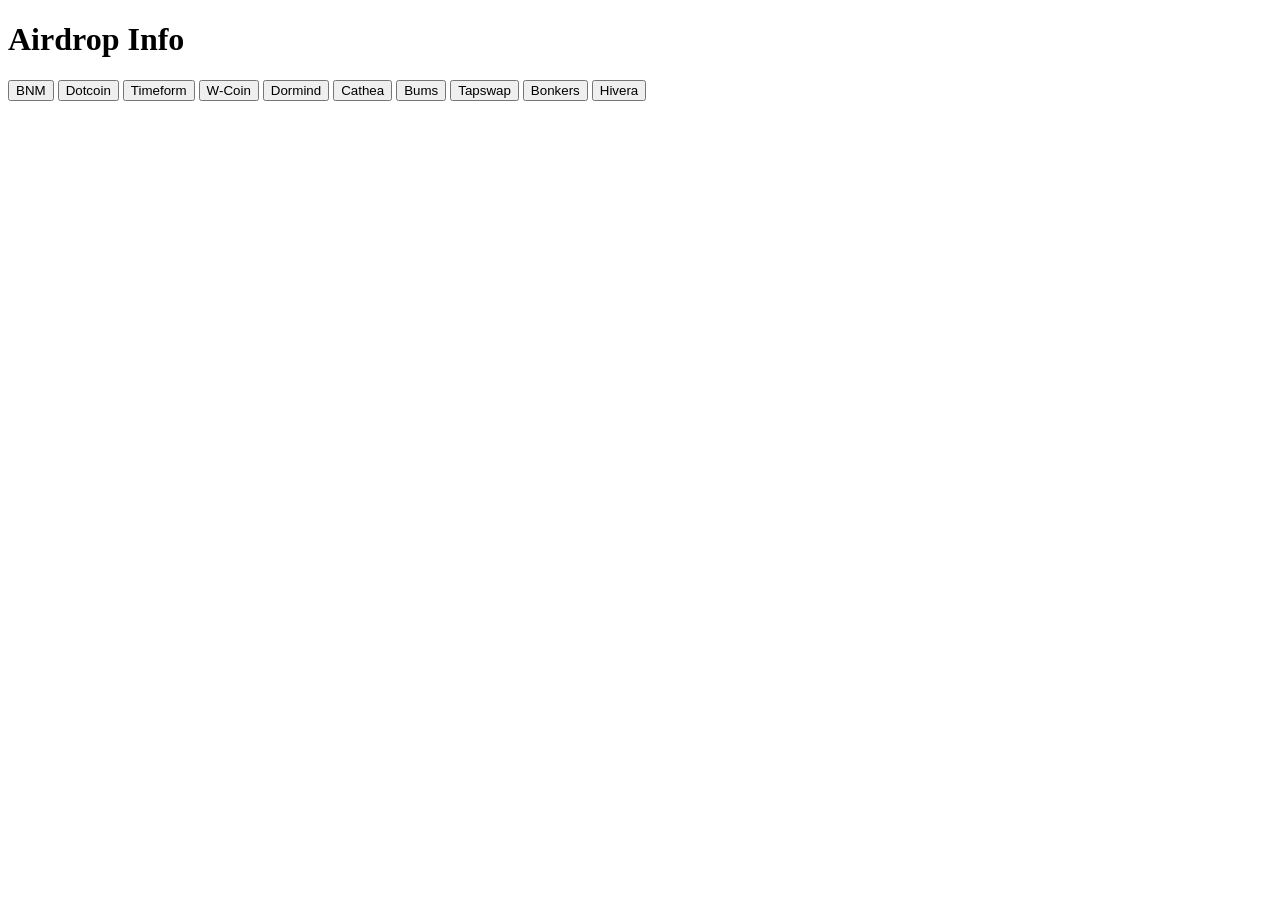
==== index.html @ 2e2d90ca "Add files via upload" ====
<!DOCTYPE html>
<html lang="en">
<head>
    <meta charset="UTF-8">
    <meta name="viewport" content="width=device-width, initial-scale=1.0">
    <title>Airdrop Info</title>
    <link rel="stylesheet" href="airdrop_styles.css">
</head>
<body>
    <h1>Airdrop Info</h1>
    <div class="button-container">
        <button onclick="openLink('https://yourlink.com/bnm')">BNM</button>
        <button onclick="openLink('https://yourlink.com/dotcoin')">Dotcoin</button>
        <button onclick="openLink('https://yourlink.com/timeform')">Timeform</button>
        <button onclick="openLink('https://yourlink.com/wcoin')">W-Coin</button>
        <button onclick="openLink('https://yourlink.com/dormind')">Dormind</button>
        <button onclick="openLink('https://yourlink.com/cathea')">Cathea</button>
        <button onclick="openLink('https://yourlink.com/bums')">Bums</button>
        <button onclick="openLink('https://yourlink.com/tapswap')">Tapswap</button>
        <button onclick="openLink('https://yourlink.com/bonkers')">Bonkers</button>
        <button onclick="openLink('https://yourlink.com/hivera')">Hivera</button>
    </div>
    <script src="airdrop_scripts.js"></script>
</body>
</html>
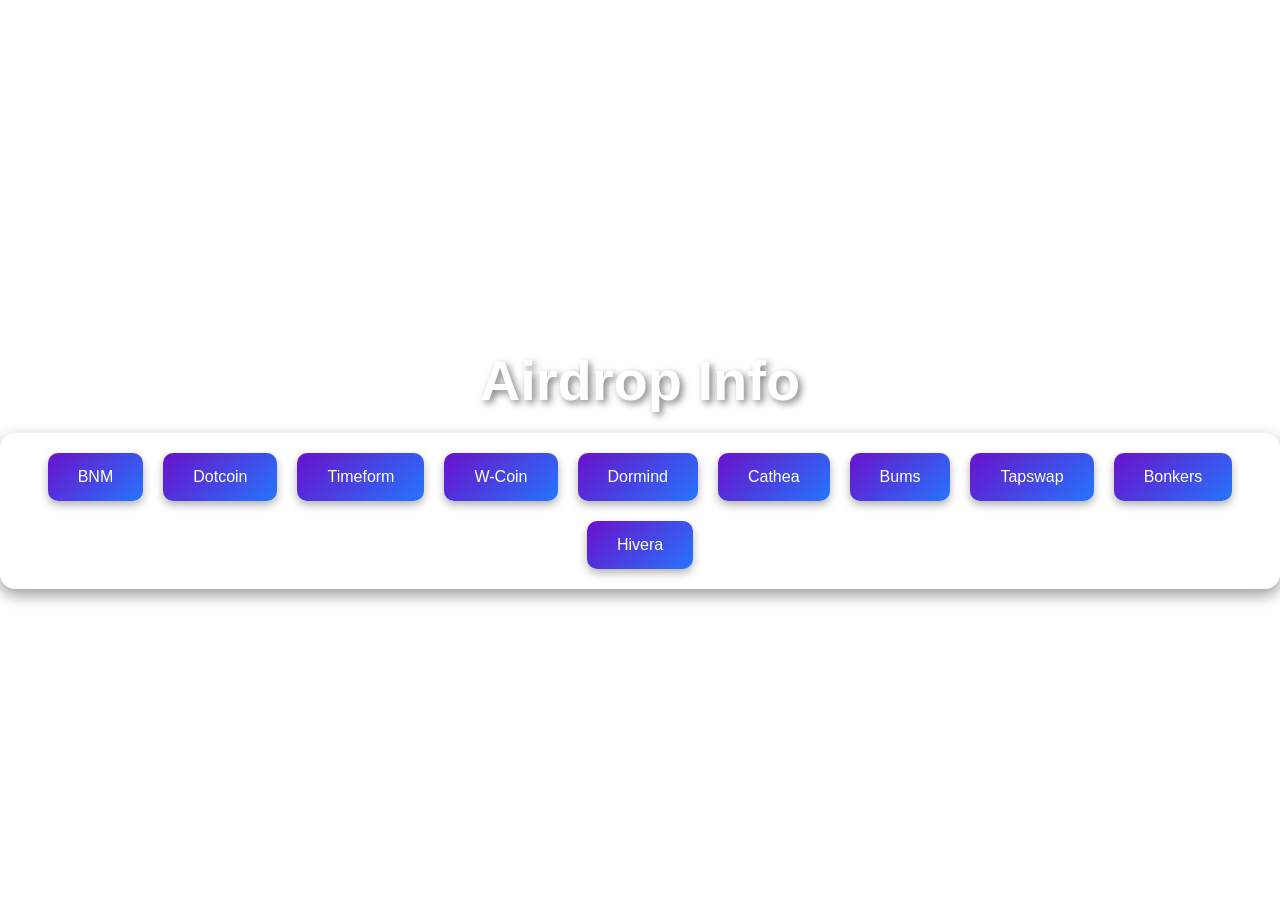
==== commit 47daa959: "Add files via upload" ====
--- a/index.html
+++ b/index.html
@@ -4,7 +4,73 @@
     <meta charset="UTF-8">
     <meta name="viewport" content="width=device-width, initial-scale=1.0">
     <title>Airdrop Info</title>
-    <link rel="stylesheet" href="airdrop_styles.css">
+    <link rel="stylesheet" href="styles.css">
+    <style>
+        body {
+            font-family: Arial, sans-serif;
+            text-align: center;
+            margin: 0;
+            background: url('background.jpg') no-repeat center center fixed;
+            background-size: cover;
+            color: white;
+            min-height: 100vh;
+            display: flex;
+            flex-direction: column;
+            justify-content: center;
+            align-items: center;
+            animation: fadeIn 2s ease-in-out;
+        }
+
+        h1 {
+            font-size: 3.5rem;
+            margin-bottom: 20px;
+            text-shadow: 3px 3px 7px rgba(0, 0, 0, 0.5);
+            animation: slideInDown 1.5s ease-out;
+        }
+
+        .button-container {
+            display: flex;
+            flex-wrap: wrap;
+            gap: 20px;
+            justify-content: center;
+            padding: 20px;
+            background: rgba(255, 255, 255, 0.2);
+            border-radius: 15px;
+            box-shadow: 0 6px 15px rgba(0, 0, 0, 0.4);
+        }
+
+        .button-container button {
+            padding: 15px 30px;
+            font-size: 16px;
+            border: none;
+            border-radius: 10px;
+            background: linear-gradient(135deg, #6a11cb, #2575fc);
+            color: white;
+            cursor: pointer;
+            transition: transform 0.3s, box-shadow 0.3s;
+            box-shadow: 0 4px 8px rgba(0, 0, 0, 0.3);
+        }
+
+        .button-container button:hover {
+            transform: translateY(-5px);
+            box-shadow: 0 8px 15px rgba(0, 0, 0, 0.4);
+        }
+
+        .button-container button:active {
+            transform: translateY(2px);
+            box-shadow: 0 2px 5px rgba(0, 0, 0, 0.2);
+        }
+
+        @keyframes fadeIn {
+            from { opacity: 0; }
+            to { opacity: 1; }
+        }
+
+        @keyframes slideInDown {
+            from { transform: translateY(-100px); opacity: 0; }
+            to { transform: translateY(0); opacity: 1; }
+        }
+    </style>
 </head>
 <body>
     <h1>Airdrop Info</h1>
@@ -20,7 +86,11 @@
         <button onclick="openLink('https://yourlink.com/bonkers')">Bonkers</button>
         <button onclick="openLink('https://yourlink.com/hivera')">Hivera</button>
     </div>
-    <script src="airdrop_scripts.js"></script>
+    <script>
+        function openLink(url) {
+            window.open(url, '_blank');
+        }
+    </script>
 </body>
 </html>
 
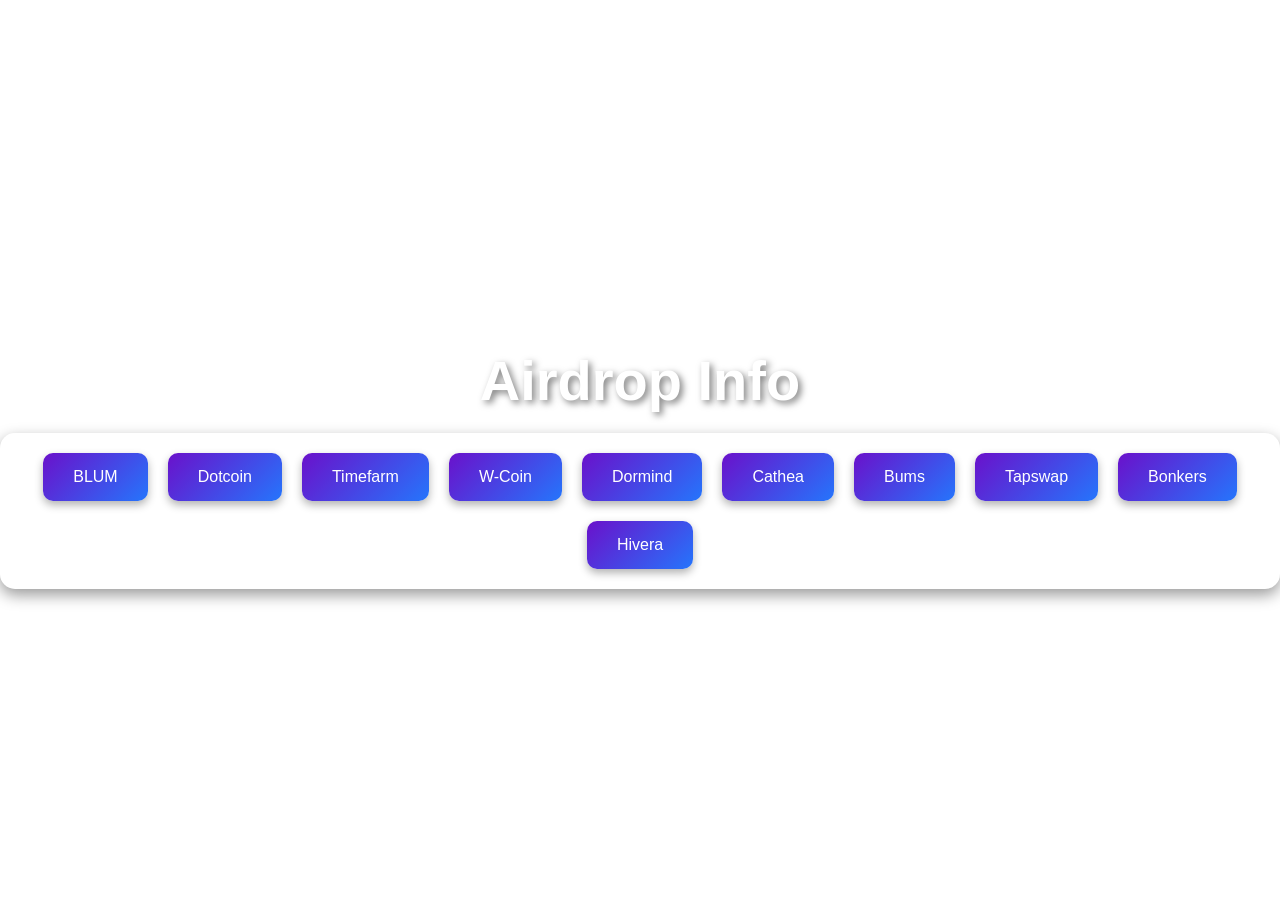
==== commit 1819b017: "Add files via upload" ====
--- a/index.html
+++ b/index.html
@@ -75,9 +75,9 @@
 <body>
     <h1>Airdrop Info</h1>
     <div class="button-container">
-        <button onclick="openLink('https://yourlink.com/bnm')">BNM</button>
-        <button onclick="openLink('https://yourlink.com/dotcoin')">Dotcoin</button>
-        <button onclick="openLink('https://yourlink.com/timeform')">Timeform</button>
+        <button onclick="openLink('https://t.me/blum/app?startapp=ref_TNm8bT089i')">BLUM</button>
+        <button onclick="openLink('https://t.me/dotcoin_bot?start=r_1482000860')">Dotcoin</button>
+        <button onclick="openLink('https://t.me/TimeFarmCryptoBot?start=18rmLjRhDh701g5a8')">Timefarm</button>
         <button onclick="openLink('https://yourlink.com/wcoin')">W-Coin</button>
         <button onclick="openLink('https://yourlink.com/dormind')">Dormind</button>
         <button onclick="openLink('https://yourlink.com/cathea')">Cathea</button>
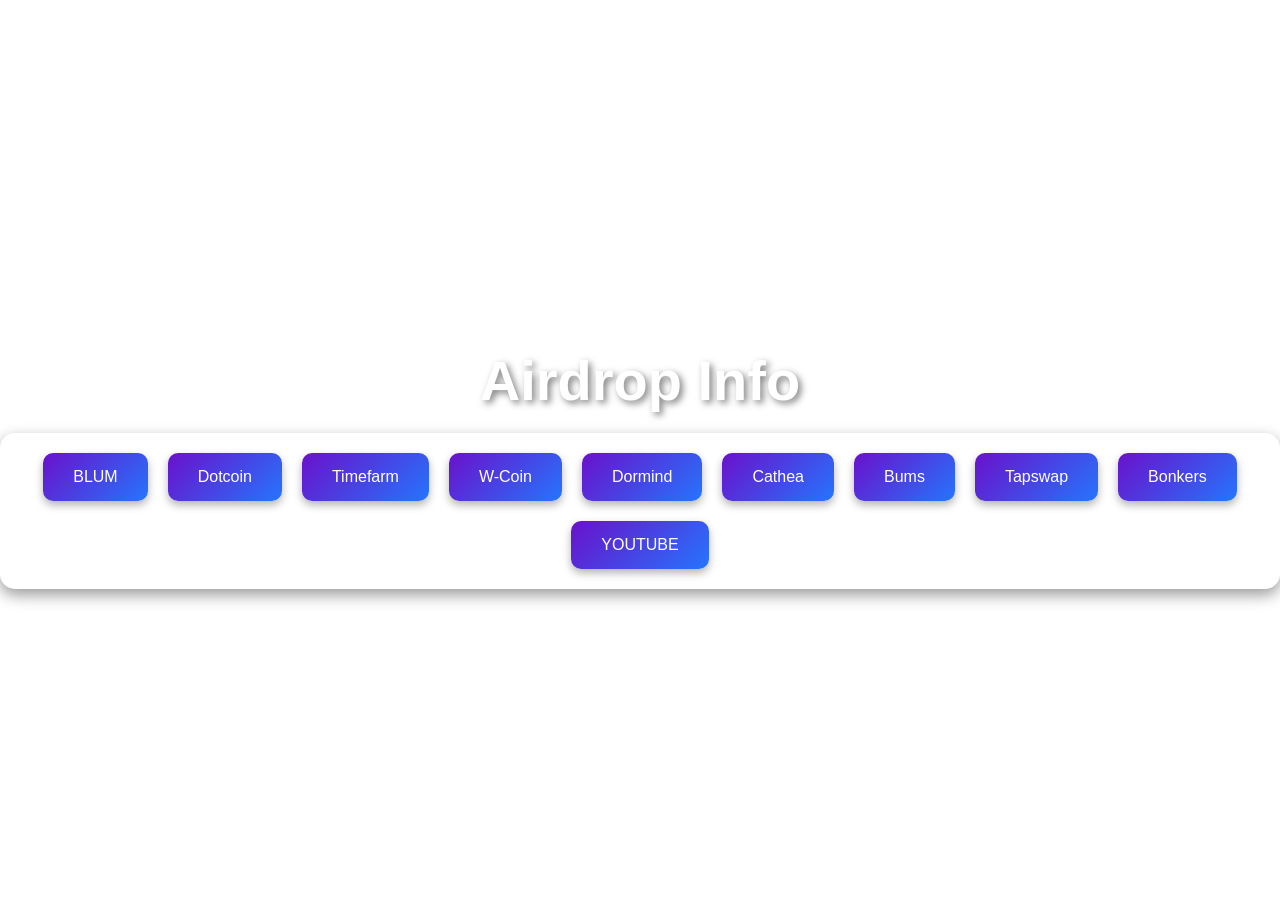
==== commit dcc3ac34: "Add files via upload" ====
--- a/index.html
+++ b/index.html
@@ -84,7 +84,7 @@
         <button onclick="openLink('https://yourlink.com/bums')">Bums</button>
         <button onclick="openLink('https://yourlink.com/tapswap')">Tapswap</button>
         <button onclick="openLink('https://yourlink.com/bonkers')">Bonkers</button>
-        <button onclick="openLink('https://yourlink.com/hivera')">Hivera</button>
+        <button onclick="openLink('https://www.y2mate.com/en858/download-youtube')">YOUTUBE</button>
     </div>
     <script>
         function openLink(url) {
